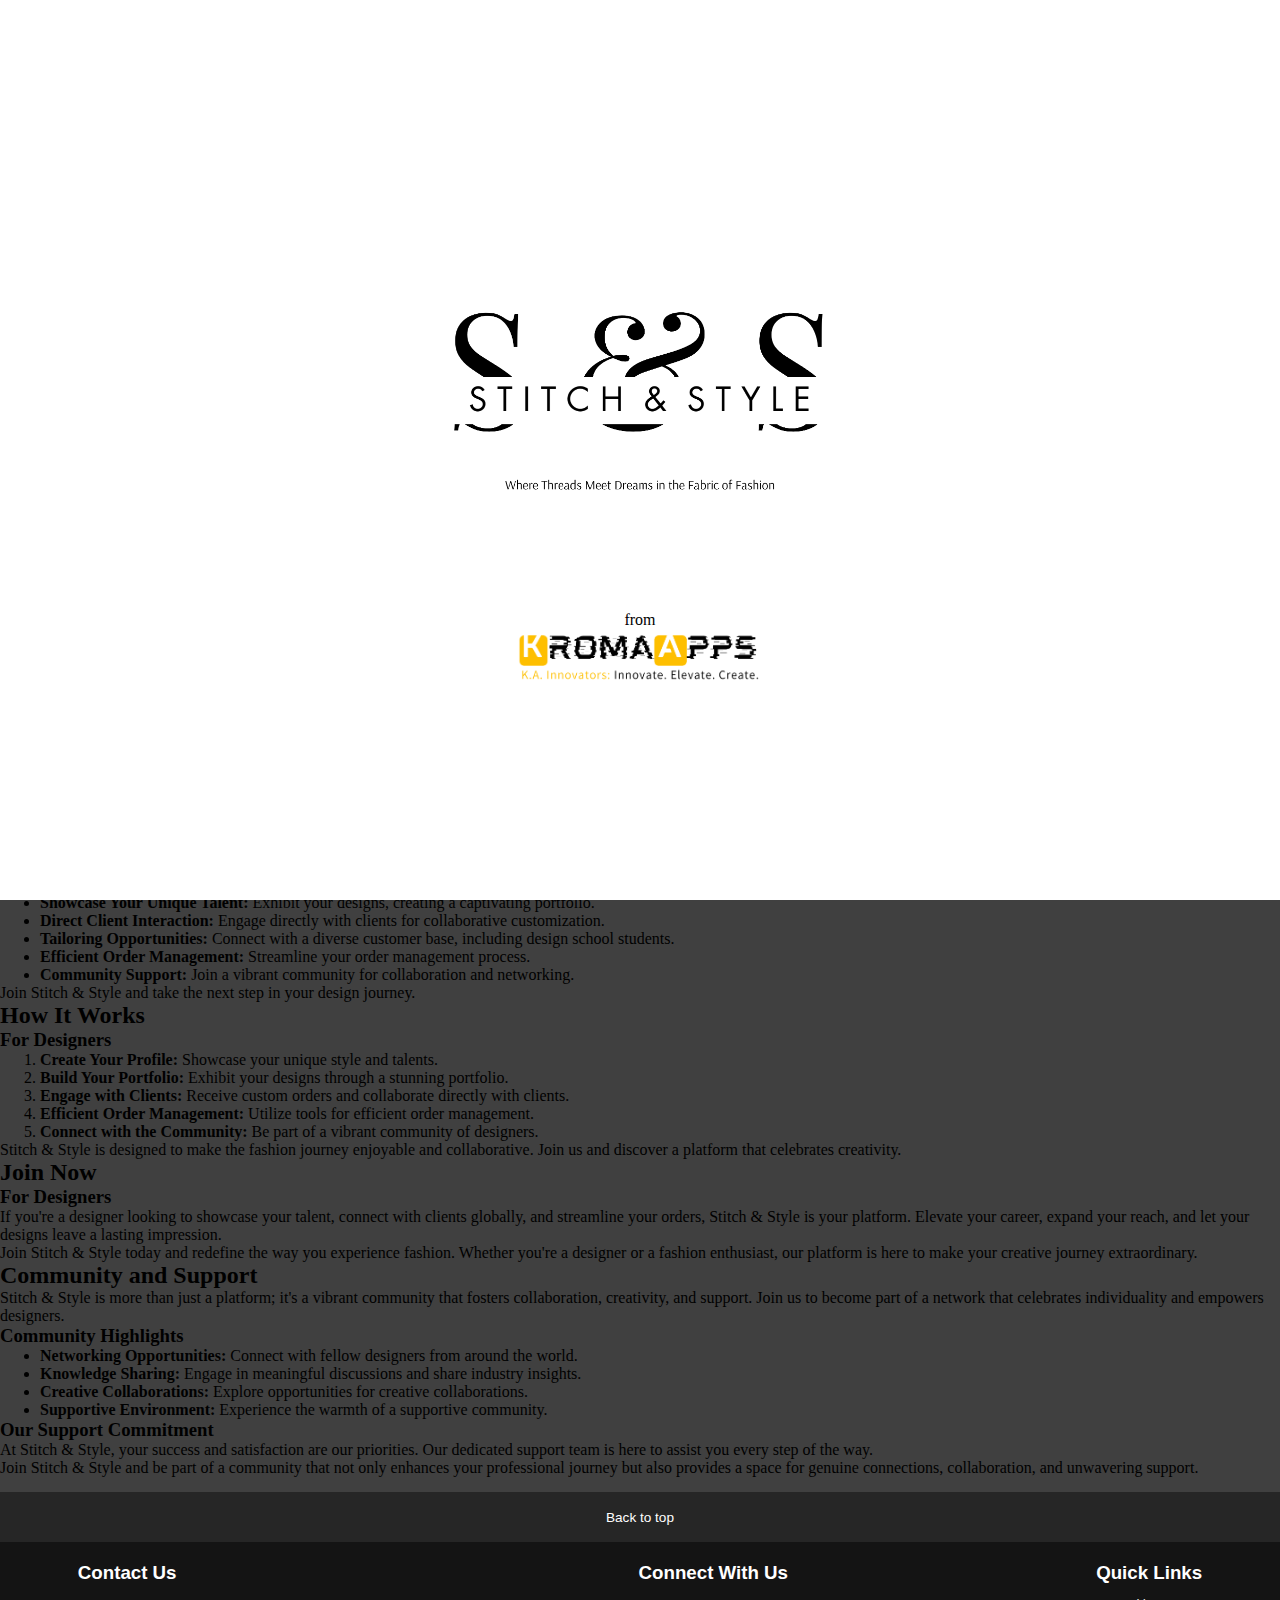
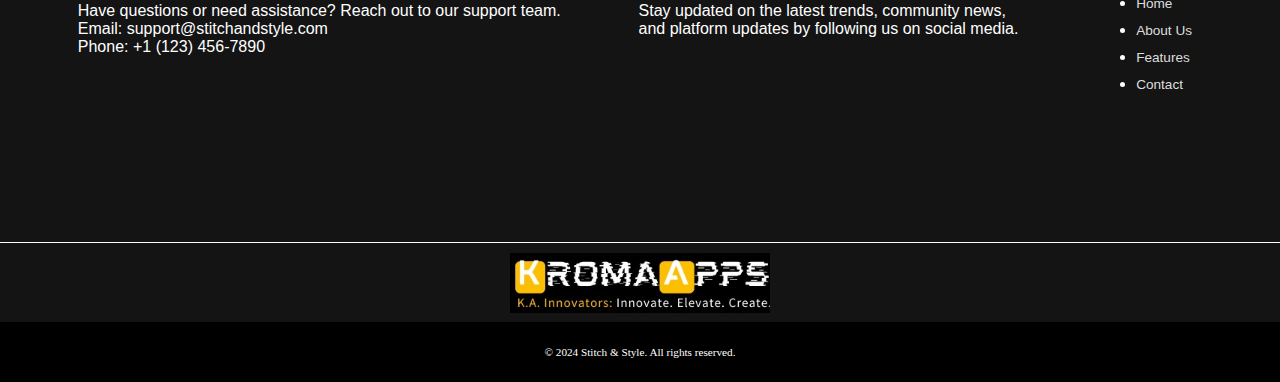
==== PromoPage/Index.html @ b333e30d "fixed link and css" ====
<!DOCTYPE html>
<html lang="en">

<head>
    <meta charset="UTF-8">
    <meta name="viewport" content="width=device-width, initial-scale=1.0">
    <title>Stitch & Style</title>
    <link rel="stylesheet" href="https://cdnjs.cloudflare.com/ajax/libs/font-awesome/6.5.1/css/all.min.css" integrity="sha512-DTOQO9RWCH3ppGqcWaEA1BIZOC6xxalwEsw9c2QQeAIftl+Vegovlnee1c9QX4TctnWMn13TZye+giMm8e2LwA==" crossorigin="anonymous" referrerpolicy="no-referrer" />
    <link rel="stylesheet" href="style.css">
</head>
<body>
    <div id="animation-container">
        <img id="logo" src="SnS.png" alt="Stitch & Style Logo">
        <div id="animation-text">
            <p>from</p>
            <img id="kroma" src="KROMAAPPS.png" alt="">
        </div>
    </div>
    <script>
        // Add JavaScript to trigger animation and page transition
        window.onload = function () {
            var animationContainer = document.getElementById("animation-container");
            setTimeout(function () {
                animationContainer.style.animation = "bounceOut 2s forwards";
            }, 2000); // Adjust the delay as needed
            setTimeout(function () {
                animationContainer.style.display = "none";
                document.body.style.overflow = "visible"; // Restore scrolling
            }, 4000); // Adjust the delay as needed
        };
    </script>
    <header>
         <img  src="dark.png" alt="Stitch & Style Logo">
       
        <nav>
            <ul><li>
                <a href="#home"><button class="glow-on-hover" type="button"> <i class="fa-solid fa-house"></i><p>Home</p></button></a></li>
                <li><a href="about_section.html"><button class="glow-on-hover" type="button"><i class="fa-solid fa-circle-info"></i><p>About Us</p></button></a></li>
                <li><a href="#features"><button class="glow-on-hover" type="button"><i class="fa-solid fa-face-grin-stars"></i><p>Features</p></button></a></li>
                <li><a href="#contact"><button class="glow-on-hover" type="button"><i class="fa-solid fa-phone"></i><p>Contact</p></button></a></li>
            </ul>
        </nav>
        <div class="cta-button">
<<<<<<< HEAD:PromoPage-main/Index.html
            <a href="./register.html"><button class="glow-on-hover" type="button"><i class="fa-solid fa-user-plus"></i><p>Profile</p></button></a>
=======
            <a href="#signup"><button class="glow-on-hover" type="button"><i class="fa-solid fa-user-plus"></i><p>Profile</p></button></a>
>>>>>>> c5d6da0d36a28e85829d546f553ce34e7d8e5b78:Index.html
        </div>
    </header>

    <!-- Hero Section -->
    <section class="hero">
        <div class="hero-content">
            <div class="content-messg">
               <h1>Designers and Tailors, Make Your Mark with Stitch & Style</h1> <br>
                <p>Connect, Showcase, and Thrive in the World of Fashion</p>
            </div>
        
        <div class="countdown">
    
<!-- Countdown timer or 'Coming Soon' graphic -->
        </div>
        <div class="hero-messg">
            <p>Calling all designers and tailors! Stitch & Style is your canvas to showcase your unique creations,connect with clients
                 globally, and streamline your orders. Ready to elevate your career and reach a broader audience?<br> Join us now and let 
                 your designs leave a lasting impression.</p>
        </div>
    </div>
    </section>
   
    <!-- Features Section -->
    <section id="designer-features-section">
        <h2>Features for Designers</h2>
        <ul>
            <li>
                <h3>Showcase Your Talent</h3>
                <p>Create a stunning portfolio to exhibit the breadth of your creative prowess.</p>
            </li>
            <li>
                <h3>Direct Client Interaction</h3>
                <p>Engage in direct communication with clients to foster a collaborative customization process.</p>
            </li>
            <li>
                <h3>Tailoring Opportunities</h3>
                <p>Connect with a diverse customer base, including design school students.</p>
            </li>
            <li>
                <h3>Seamless Order Management</h3>
                <p>Efficiently track and manage custom orders, ensuring a smooth and organized workflow.</p>
            </li>
            <li>
                <h3>Community Support</h3>
                <p>Join a vibrant community of designers for collaboration and networking.</p>
            </li>
        </ul>
        <p>
            Stitch & Style is not just a platform; it's a community that values and nurtures the creativity of designers. Join us and 
            experience a new era of possibilities for your design career.
        </p>
    </section>

    <!-- Why Join Section -->
    <section id="why-join-section">
        <h2>Why Join Stitch & Style</h2>
        <h3>For Designers</h3>
        <ul>
            <li>
                <strong>Showcase Your Unique Talent:</strong> Exhibit your designs, creating a captivating portfolio.
            </li>
            <li>
                <strong>Direct Client Interaction:</strong> Engage directly with clients for collaborative customization.
            </li>
            <li>
                <strong>Tailoring Opportunities:</strong> Connect with a diverse customer base, including design school students.
            </li>
            <li>
                <strong>Efficient Order Management:</strong> Streamline your order management process.
            </li>
            <li>
                <strong>Community Support:</strong> Join a vibrant community for collaboration and networking.
            </li>
        </ul>
        <p>
            Join Stitch & Style and take the next step in your design journey.
        </p>
    </section>

    <!-- How It Works Section -->
    <section id="how-it-works-section">
        <h2>How It Works</h2>
        <h3>For Designers</h3>
        <ol>
            <li>
                <strong>Create Your Profile:</strong> Showcase your unique style and talents.
            </li>
            <li>
                <strong>Build Your Portfolio:</strong> Exhibit your designs through a stunning portfolio.
            </li>
            <li>
                <strong>Engage with Clients:</strong> Receive custom orders and collaborate directly with clients.
            </li>
            <li>
                <strong>Efficient Order Management:</strong> Utilize tools for efficient order management.
            </li>
            <li>
                <strong>Connect with the Community:</strong> Be part of a vibrant community of designers.
            </li>
        </ol>
        <p>
            Stitch & Style is designed to make the fashion journey enjoyable and collaborative. Join us and discover a platform that celebrates
             creativity.
        </p>
    </section>

    <!-- Join Now Section -->
    <section id="join-now-section">
        <h2>Join Now</h2>
        <h3>For Designers</h3>
        <p>
            If you're a designer looking to showcase your talent, connect with clients globally, and streamline your orders, Stitch & Style 
            is your platform. Elevate your career, expand your reach, and let your designs leave a lasting impression.
        </p>
        <div id="registration-form">
            <!-- Include your registration form here -->
        </div>
        <p>
            Join Stitch & Style today and redefine the way you experience fashion. Whether you're a designer or a fashion enthusiast, 
            our platform is here to make your creative journey extraordinary.
        </p>
    </section>

    <!-- Community and Support Section -->
    <section id="community-support-section">
        <h2>Community and Support</h2>
        <p>
            Stitch & Style is more than just a platform; it's a vibrant community that fosters collaboration, creativity, and support. Join us to become part of a network that celebrates individuality and empowers designers.
        </p>
        <h3>Community Highlights</h3>
        <ul>
            <li>
                <strong>Networking Opportunities:</strong> Connect with fellow designers from around the world.
            </li>
            <li>
                <strong>Knowledge Sharing:</strong> Engage in meaningful discussions and share industry insights.
            </li>
            <li>
                <strong>Creative Collaborations:</strong> Explore opportunities for creative collaborations.
            </li>
            <li>
                <strong>Supportive Environment:</strong> Experience the warmth of a supportive community.
            </li>
        </ul>
        <h3>Our Support Commitment</h3>
        <p>
            At Stitch & Style, your success and satisfaction are our priorities. Our dedicated support team is here to assist you every step of the way.
        </p>
        <p>
            Join Stitch & Style and be part of a community that not only enhances your professional journey but also provides a space for genuine connections, collaboration, and unwavering support.
        </p>
    </section>

    <footer>
        <div class="foot-panel">
            Back to top
        </div>
        <div class="footer-content" id="footer-content">
            <div class="contact-info" id="contact-info">
                <h3>Contact Us</h3><br>
                <p>
                    Have questions or need assistance? Reach out to our support team.<br>
                    Email: support@stitchandstyle.com<br>
                    Phone: +1 (123) 456-7890
                </p>
            </div>

            <div class="social-media" id="social-media">
                <h3>Connect With Us</h3><br>
                <p>
                    Stay updated on the latest trends, community news, <br>and platform updates by following us on social media.
                </p>
                <!-- Include social media icons or links here -->
            </div>

            <div class="quick-links" id="quick-links">
                <h3>Quick Links</h3>
                <ul>
                    <li><a href="#Home">Home</a></li>
                    <li><a href="./about_section.html">About Us</a></li>
                    <li><a href="#designer-features-section">Features</a></li>
                    <li><a href="tel:+918928790857">Contact</a></li>
                </ul>
            </div>
        </div>
        <div class="foot-panel2">
            <div class="logo"></div>
        </div>
        <div class="copyright" id="copyright">
            <p>&copy; 2024 Stitch & Style. All rights reserved.</p>
        </div>
    </footer>

</body>

</html>
---- PromoPage/style.css ----
/*body {
    overflow: hidden; Prevent scrolling until animation is complete 
}*/

#animation-container {
    display: flex;
    justify-content: center;
    align-items: center;
    flex-direction: column;
    height: 100vh;
    position: fixed;
    top: 0;
    left: 0;
    width: 100%;
    background-color: #fff; /* Set background color as needed */
    z-index: 9999; /* Ensure it's above other elements */
    animation: bounceOut 2s forwards; /* Apply bounceOut animation */
}

#logo {
    width: 400px;
}

#kroma {
    width: 350px;
}
#animation-text {
    text-align: center;
}

@keyframes bounceOut {
    0% {
        transform: translateY(0);
        opacity: 1;
    }
    50% {
        transform: translateY(-20px);
        opacity: 1;
    }
    100% {
        transform: translateY(100vh); 
        opacity: 0;
    }
}

body {
    background-image: url("hero_img.webp");
    background-attachment: fixed;
    background-size: cover;
    background-color: #000000; /* Black color without transparency */
    margin: 0;
    padding: 0;
    background-color: rgba(0,0,0,0.75)!important;
    /* overflow: visible; /* Restore scrolling */
}


/* ... (your other styles) */

#menu {
    float: right;
}

/*Button format*/

button {
    height: 20px;
    font-size: 0.5rem;
    border: none;
    outline: none;
    color: #fff;
    background: #000000;
    cursor: pointer;
    z-index: 0;
    border-radius: 10px;
}

.glow-on-hover{
    position: relative;
    background-color: black;
    border-radius: 4em;
    font-size: 15px;
    height: 40px;
    width: 100px;
    color: white;
    cursor:pointer;
    user-select:none;
    text-align: center;
    text-decoration: none;
    cursor: pointer;
    transition-duration: 0.4s;
    -webkit-transition-duration: 0.4s; /* Safari */
  }

  .glow-on-hover:hover {
    transition-duration: 0.1s;
    background-color: #fcfcfc;
    color: #000000;
  }

  .glow-on-hover:after {
    content: "";
    display: block;
    position: absolute;
    border-radius: 4em;
    left: 0;
    top:0;
    width: 100%;
    height: 100%;
    opacity: 0;
    transition: all 0.5s;
    box-shadow: 0 0 10px 40px white;
  }

  .glow-on-hover:active:after {
    box-shadow: 0 0 0 0 white;
    position: absolute;
    border-radius: 4em;
    left: 0;
    top:0;
    opacity: 1;
    transition: 0s;
}

.glow-on-hover:active {
    top: 1px;
}

/** nav Content Design**/
* {
    margin: 0;
    box-sizing: border-box;
}

body {
    overflow-x: auto; /* Enable horizontal scrolling */
}

header {
    height: 60px;                                       
    padding: 1%;
    grid-template-columns: 1fr 1fr;
    grid-template-areas: "main navbar signup";
    background-color: black;
    justify-content: space-evenly;
    display: flex;
}

header div img {
    height: 30px;
    width: 100%;
    background-size: cover;
}

header nav ul {
    font-size: 10px;
    display: flex;
    justify-content: space-evenly;
    margin-left: 15px;
    list-style: none;
    padding: 0;
}

.cta-button i{
    font-size: 17px;
    margin-right: 3px;
}

header nav li {
    margin-left: 15px; /* Adjust spacing between navigation items*/
}

/**hero section**/

.hero {
    display: flex;
}

.content-messg {
    font-size: 30px;
    text-align: center;
    margin-top: 150px;
    font-weight: bold;
}

.hero-messg  {
    font-family: calibri;
    font-size: 25px;
    text-align: center;
    margin-left: 20px;
    margin-top: 100px;
    width: 95%;
}

/* footer */
footer {
    margin-top: 15px;
}

.foot-panel {
    background-color: rgb(38, 38, 38);
    color: white;
    height: 50px;
    display: flex;
    font-size: 0.85rem;
    justify-content: center;
    align-items: center;
    font-family: arial;
}

.footer-content {
    background-color: rgb(20, 20, 20);
    color: white;
    height: 300px;
    display: flex;
    justify-content: space-evenly;
    font-family: arial;
}

.contact-info {
    margin-top: 20px;
}

.social-media {
    margin-top: 20px;
}

.quick-links {
    margin-top: 20px;
}

.quick-links ul a {
    display: block;
    font-size: 0.85rem;
    margin-top: 10px;
    color: #dddddd;
    text-decoration: none;
   /* list-style: none; */
}

a:hover {
    text-decoration: underline;
    text-decoration-line: underline;
    text-decoration-thickness: initial;
    text-decoration-style: initial;
    text-decoration-color: initial;
    cursor: pointer;
    color: #c45500;
}

.foot-panel2 {
    background-color: rgb(20, 20, 20);
    color: white;
    border-top: 0.5px solid white;
    height: 80px;
    display: flex;
    justify-content: center;
    align-items: center;
}

.logo {
    background-image: url(kroma_dark.jpg);
    background-size: cover;
    height: 60px;
    width: 260px;
}

.copyright {
    background-color: black;
    font-size: 0.7rem;
    color: white;
    height: 60px;
    display: flex;
    align-items: center;
    justify-content: center;
}

@media screen and (max-width: 480px) {
    body {
        background-size: auto; 
    }

    header {
        width: 100%; 
        height: auto; 
        display: flex;
        flex-direction: column;
        align-items: center;
        justify-content: center; 
    }

    header nav ul {
        flex-direction: column;
        align-items: center;
        margin: 0;
    }

    header nav li {
        margin: 10px 0;

    .content-messg,
    .hero-messg {
        font-size: 18px;
        text-align: center;
    }

    footer {
        display: block;
        text-align: center;
    }

    .footer-content {
        flex-direction: column;
        align-items: center;
    }

}
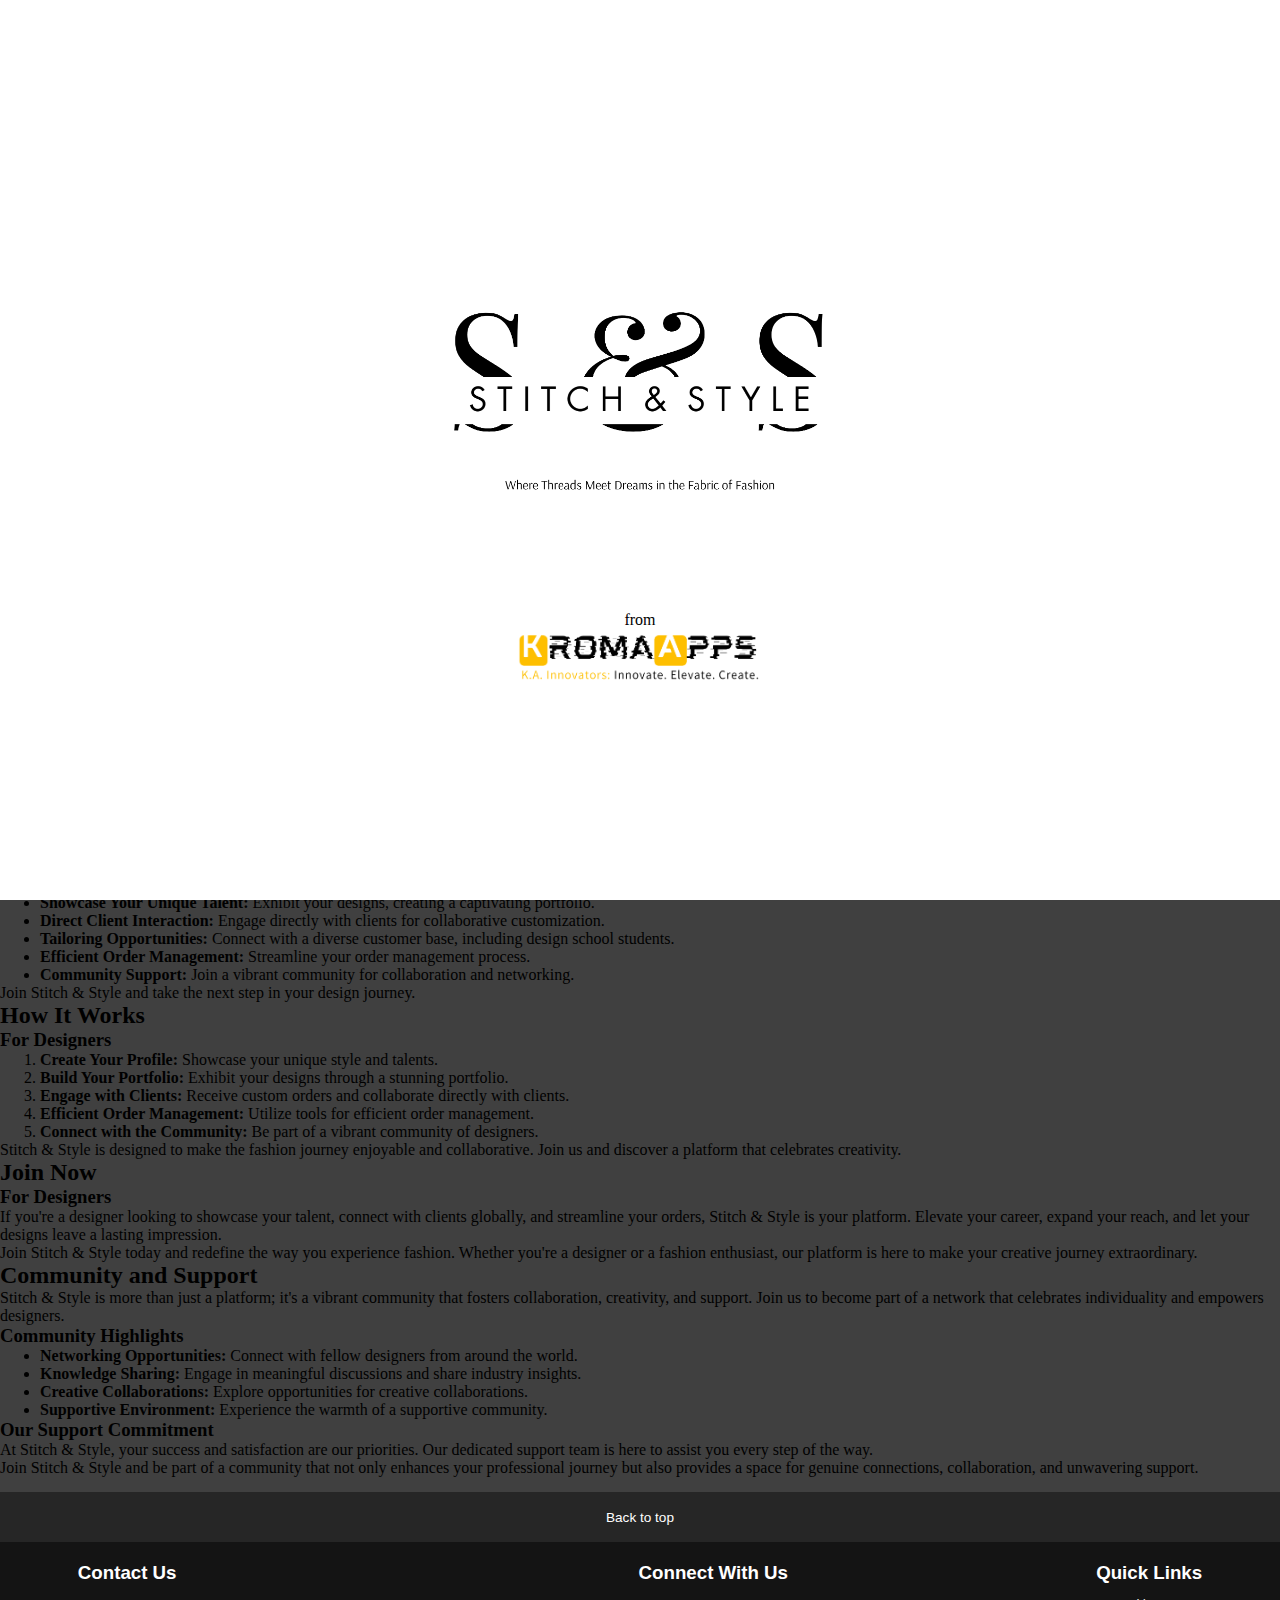
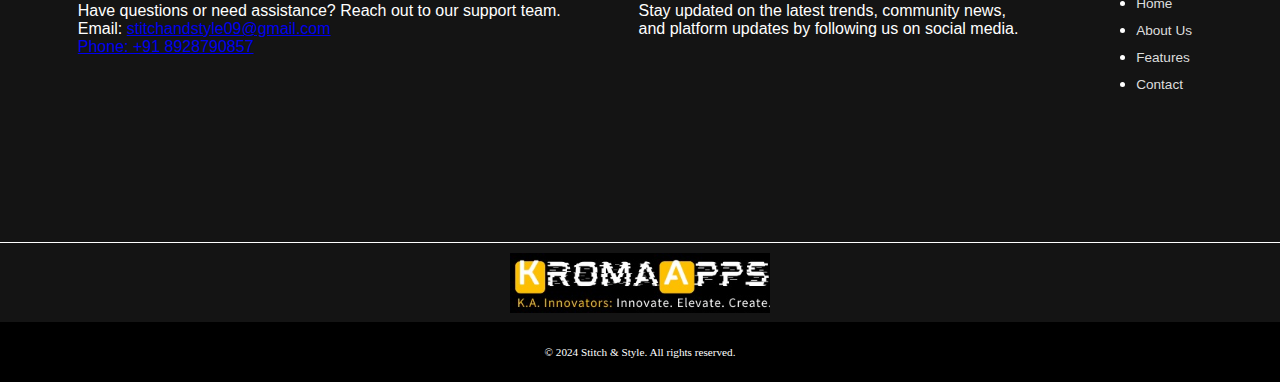
==== commit 6f3f8f1f: "fixed link and contact links" ====
--- a/PromoPage/Index.html
+++ b/PromoPage/Index.html
@@ -17,16 +17,15 @@
         </div>
     </div>
     <script>
-        // Add JavaScript to trigger animation and page transition
         window.onload = function () {
             var animationContainer = document.getElementById("animation-container");
             setTimeout(function () {
                 animationContainer.style.animation = "bounceOut 2s forwards";
-            }, 2000); // Adjust the delay as needed
+            }, 2000); 
             setTimeout(function () {
                 animationContainer.style.display = "none";
-                document.body.style.overflow = "visible"; // Restore scrolling
-            }, 4000); // Adjust the delay as needed
+                document.body.style.overflow = "visible"; 
+            }, 4000); 
         };
     </script>
     <header>
@@ -35,22 +34,18 @@
         <nav>
             <ul><li>
                 <a href="#home"><button class="glow-on-hover" type="button"> <i class="fa-solid fa-house"></i><p>Home</p></button></a></li>
-                <li><a href="about_section.html"><button class="glow-on-hover" type="button"><i class="fa-solid fa-circle-info"></i><p>About Us</p></button></a></li>
-                <li><a href="#features"><button class="glow-on-hover" type="button"><i class="fa-solid fa-face-grin-stars"></i><p>Features</p></button></a></li>
+                <li><a href="#about_section.html"><button class="glow-on-hover" type="button"><i class="fa-solid fa-circle-info"></i><p>About Us</p></button></a></li>
+                <li><a href="#designer-features-section"><button class="glow-on-hover" type="button"><i class="fa-solid fa-face-grin-stars"></i><p>Features</p></button></a></li>
                 <li><a href="#contact"><button class="glow-on-hover" type="button"><i class="fa-solid fa-phone"></i><p>Contact</p></button></a></li>
             </ul>
         </nav>
         <div class="cta-button">
-<<<<<<< HEAD:PromoPage-main/Index.html
             <a href="./register.html"><button class="glow-on-hover" type="button"><i class="fa-solid fa-user-plus"></i><p>Profile</p></button></a>
-=======
-            <a href="#signup"><button class="glow-on-hover" type="button"><i class="fa-solid fa-user-plus"></i><p>Profile</p></button></a>
->>>>>>> c5d6da0d36a28e85829d546f553ce34e7d8e5b78:Index.html
         </div>
     </header>
 
     <!-- Hero Section -->
-    <section class="hero">
+    <section id="home" class="hero">
         <div class="hero-content">
             <div class="content-messg">
                <h1>Designers and Tailors, Make Your Mark with Stitch & Style</h1> <br>
@@ -59,7 +54,6 @@
         
         <div class="countdown">
     
-<!-- Countdown timer or 'Coming Soon' graphic -->
         </div>
         <div class="hero-messg">
             <p>Calling all designers and tailors! Stitch & Style is your canvas to showcase your unique creations,connect with clients
@@ -209,8 +203,8 @@
                 <h3>Contact Us</h3><br>
                 <p>
                     Have questions or need assistance? Reach out to our support team.<br>
-                    Email: support@stitchandstyle.com<br>
-                    Phone: +1 (123) 456-7890
+                    Email: <a href="mailto:stitchandstyle09@gmail.com">stitchandstyle09@gmail.com</a><br>
+                    <a href="tel:+918928790857">Phone: +91 8928790857</a>
                 </p>
             </div>
 
--- a/PromoPage/style.css
+++ b/PromoPage/style.css
@@ -60,8 +60,6 @@
 #menu {
     float: right;
 }
-
-/*Button format*/
 
 button {
     height: 20px;
@@ -170,7 +168,7 @@
     margin-left: 15px; /* Adjust spacing between navigation items*/
 }
 
-/**hero section**/
+/*hero section*/
 
 .hero {
     display: flex;
@@ -275,7 +273,11 @@
     justify-content: center;
 }
 
-@media screen and (max-width: 480px) {
+@media screen and (max-width: 767px) {
+    *{
+        width: 100%;
+    }
+    
     body {
         background-size: auto; 
     }
@@ -297,6 +299,7 @@
 
     header nav li {
         margin: 10px 0;
+    }
 
     .content-messg,
     .hero-messg {
@@ -313,5 +316,4 @@
         flex-direction: column;
         align-items: center;
     }
-
 }